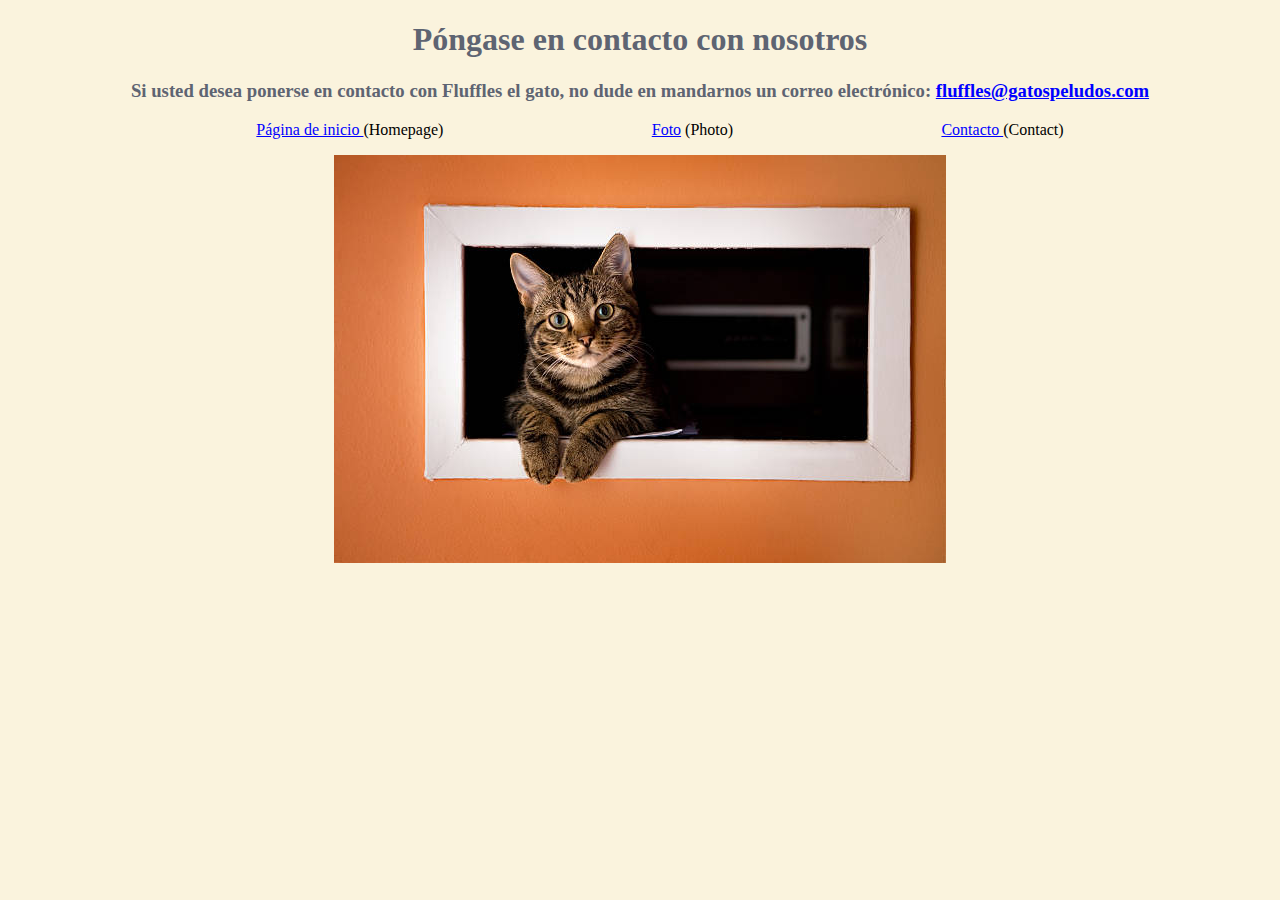
==== contact.html @ 16e1b5b6 "Added text and images" ====
<!DOCTYPE html>
<html lang="en">
  <head>
    <meta charset="UTF-8" />
    <meta http-equiv="X-UA-Compatible" content="IE=edge" />
    <meta name="viewport" content="width=device-width, initial-scale=1.0" />
    <title>Contacto</title>
    <link rel="stylesheet" href="/src/styles.css" />
  </head>
  <body>
    <h1>Póngase en contacto con nosotros</h1>
    <h3>
      Si usted desea ponerse en contacto con Fluffles el gato, no dude en
      mandarnos un correo electrónico:
      <span class="email"
        ><a href="mailto:fluffles@gatospeludos.com"
          >fluffles@gatospeludos.com</a
        ></span
      >
    </h3>
    <ul class="links">
      <li><a href="/">Página de inicio </a>(Homepage)</li>
      <li><a href="/photo.html"> Foto</a> (Photo)</li>
      <li><a href="/contact.html">Contacto </a>(Contact)</li>
    </ul>
    <img class="contact-pic img-fluid" src="/src/catmailbox.jpeg" />
  </body>
</html>
---- src/styles.css ----
:root {
  --background-color: #faf3dd;
}

h1,
h2,
h3 {
  text-align: center;
  color: #5e6472;
}

ul {
  list-style-type: none;
}

.links {
  display: flex;
  justify-content: space-evenly;
}

.fluffles {
  max-width: 300px;
  display: block;
  margin: 0 auto;
}
.picture-text {
  text-align: center;
}

.contact-pic {
  max-width: 700px;
  display: block;
  margin: 0 auto;
}

a {
  color: blue;
}

p {
  margin: 10px;
}

body {
  background-color: var(--background-color);
}
.home {
  background-color: var(--background-color);
}
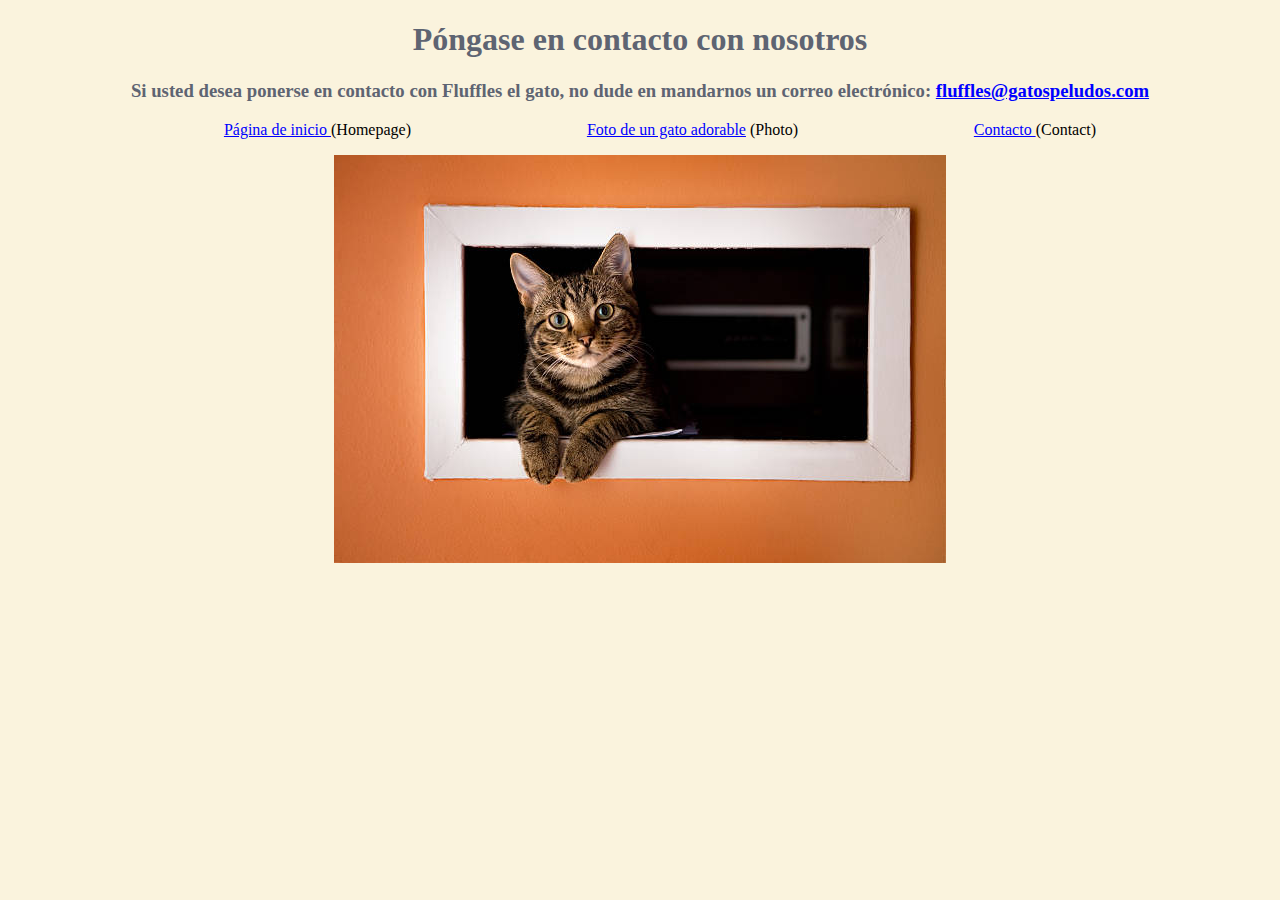
==== commit 5f673bd9: "Added SEO friendly details" ====
--- a/contact.html
+++ b/contact.html
@@ -3,6 +3,10 @@
   <head>
     <meta charset="UTF-8" />
     <meta http-equiv="X-UA-Compatible" content="IE=edge" />
+    <meta
+      name="description"
+      content="Here you can find Fluffles' the cat's email address, in case you want to contact him."
+    />
     <meta name="viewport" content="width=device-width, initial-scale=1.0" />
     <title>Contacto</title>
     <link rel="stylesheet" href="/src/styles.css" />
@@ -20,7 +24,12 @@
     </h3>
     <ul class="links">
       <li><a href="/">Página de inicio </a>(Homepage)</li>
-      <li><a href="/photo.html"> Foto</a> (Photo)</li>
+      <li>
+        <a href="/photo.html" title="Ve a un gato adorable">
+          Foto de un gato adorable</a
+        >
+        (Photo)
+      </li>
       <li><a href="/contact.html">Contacto </a>(Contact)</li>
     </ul>
     <img class="contact-pic img-fluid" src="/src/catmailbox.jpeg" />
--- a/src/styles.css
+++ b/src/styles.css
@@ -47,3 +47,6 @@
 .home {
   background-color: var(--background-color);
 }
+.home-title {
+  color: #5e6472;
+}
